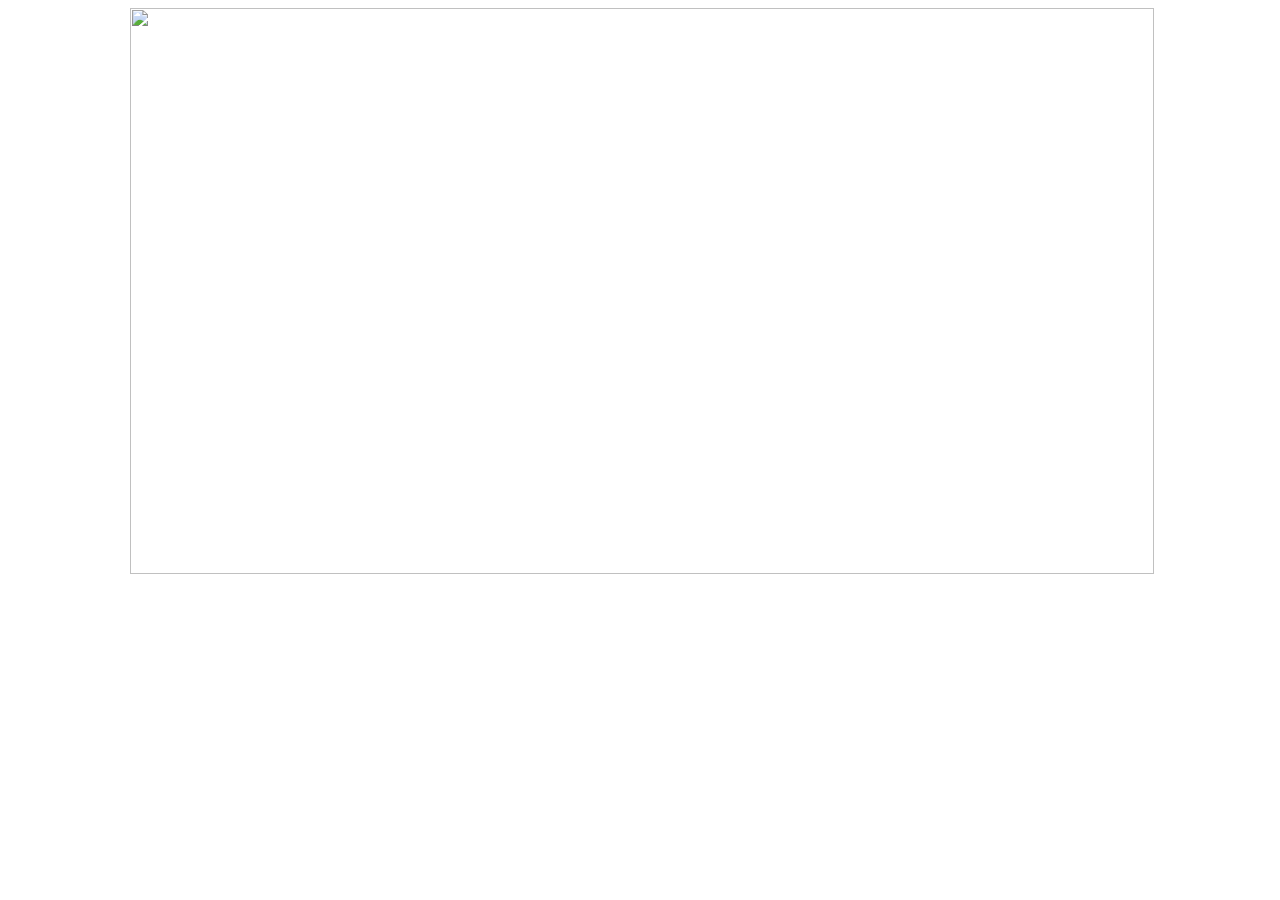
==== image.html @ 0411aae8 "Initial Commit" ====
﻿﻿<!DOCTYPE html
PUBLIC "-//W3C//DTD XHTML 1.0 Strict//EN" 
"http://www.w3.org/TR/xhtml1/DTD/xhtml1-strict.dtd"> 
<html>

<head>
<link rel="stylesheet" type="text/css"
href="Universal.css" />

</head>

<body>
<img src="guerilla drive in.gif" width="90%" height="80%">
</img>
</body>
</html>
---- Universal.css ----
﻿iframe.header
{
position:absolute;
left:1%;
top:1%;
border:none;
}

iframe.content
{
position:absolute;
right:1%;
top:15%;
border:none;
}

iframe.graphic
{
position:absolute;
left:1%;

border:none;
}

html
{
overflow:hidden;
}

form
{
text-align:left;
}

body
{
text-align:center;
}

body.root
{
background-image: url("background.jpg");
background-size: inherit;
color: rgb(255,255,255);
text-align:center;
}

img.right
{
position:absolute;
top:5%;
left:50%;
width:45%;
height:auto;
z-index:0;
}

img.left
{
position:absolute;
top:5%;
left:1%;
width:45%;
height:auto%;
z-index:0;
}

img.top
{
position:absolute;
top:10%;
width:auto;
height:50%;
z-index:0;
}

img.center
{
position:relative;
top:0px;
left:25%;
width:50%;
height:auto;
z-index:0;
}


img.bottom
{
position:absolute;
top:80%;
left:25%;
width:auto;
height:50%;
z-index:0;
}

table
{
position:absolute;
top:0px;
left:0px;
width:100%;
height:100%;
padding: 5px;
}

td.left
{
position:relative;
top:0px;
left:0px;
width:50%;
height:100%;
}

td.right
{
position:relative;
top:0px;
left:0px;
width:50%;
height:100%;
}

td.top
{
position:relative;
top:0px;
left:0px;
width:100%;
height:50%;
}

a.right
{
position:absolute;
right:10%;
top:20%;
}

a.rCent
{
position:absolute;
right:30%;
top:20%;
}

a.Center
{
position:absolute;
right:50%;
top:20%;
}

a.lCent

{
position:absolute;
right:70%;
top:20%;
}

a.left
{
position:absolute;
left:5%;
top:20%;
}

a  
{
color:red;
background-color:transparent; 
text-decoration:none;
}
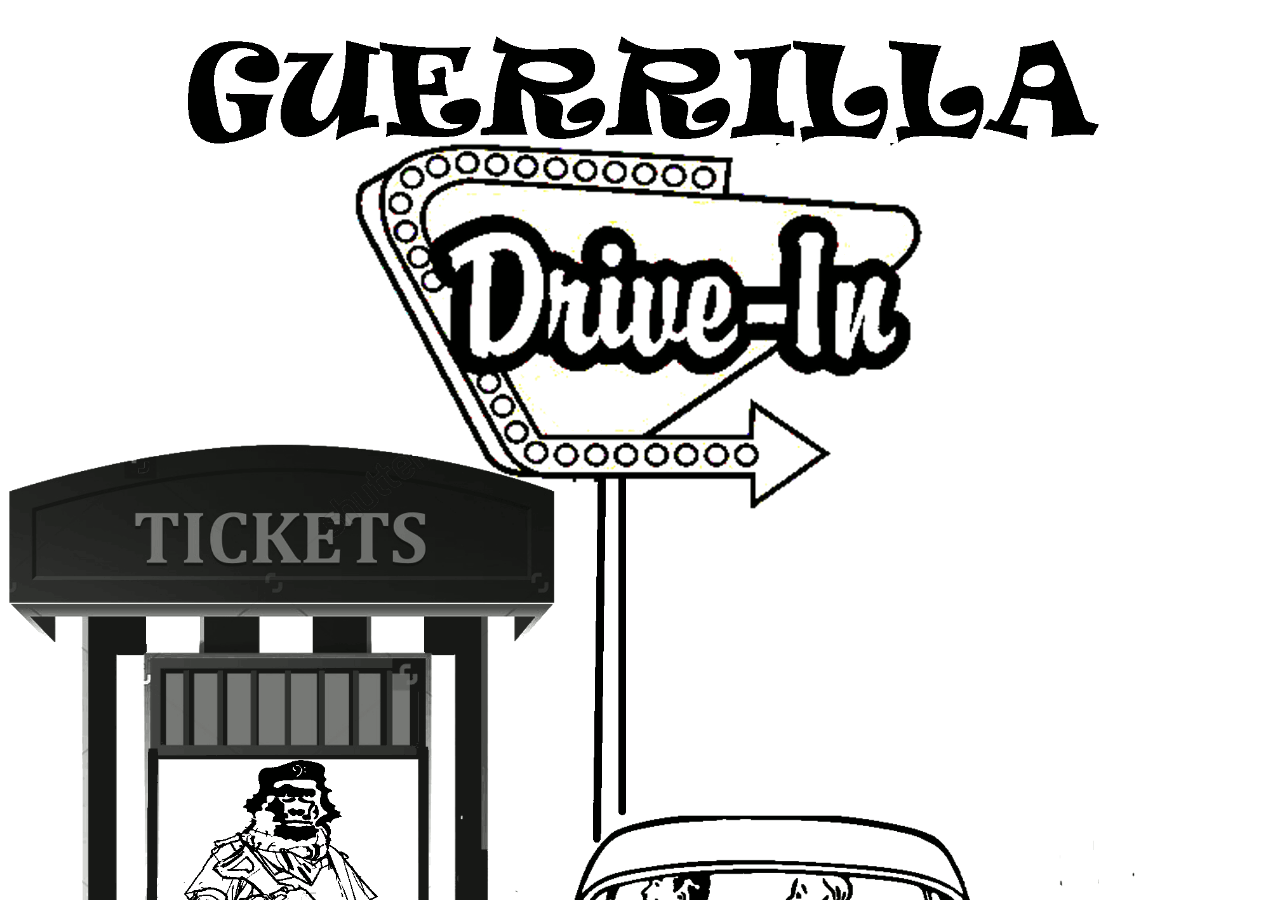
==== commit ba3c64c6: "fixes stuff" ====
--- a/image.html
+++ b/image.html
@@ -9,8 +9,6 @@
 
 </head>
 
-<body>
-<img src="guerilla drive in.gif" width="90%" height="80%">
-</img>
+<body class="image">
 </body>
 </html>--- a/Universal.css
+++ b/Universal.css
@@ -1,176 +1,14 @@
-﻿iframe.header
-{
-position:absolute;
-left:1%;
-top:1%;
-border:none;
+﻿.main {
+	display: flex;
 }
 
-iframe.content
-{
-position:absolute;
-right:1%;
-top:15%;
-border:none;
+iframe {
+	width: 49%;
+	border: none;
+	height: 97vh;
 }
 
-iframe.graphic
-{
-position:absolute;
-left:1%;
-
-border:none;
-}
-
-html
-{
-overflow:hidden;
-}
-
-form
-{
-text-align:left;
-}
-
-body
-{
-text-align:center;
-}
-
-body.root
-{
-background-image: url("background.jpg");
-background-size: inherit;
-color: rgb(255,255,255);
-text-align:center;
-}
-
-img.right
-{
-position:absolute;
-top:5%;
-left:50%;
-width:45%;
-height:auto;
-z-index:0;
-}
-
-img.left
-{
-position:absolute;
-top:5%;
-left:1%;
-width:45%;
-height:auto%;
-z-index:0;
-}
-
-img.top
-{
-position:absolute;
-top:10%;
-width:auto;
-height:50%;
-z-index:0;
-}
-
-img.center
-{
-position:relative;
-top:0px;
-left:25%;
-width:50%;
-height:auto;
-z-index:0;
-}
-
-
-img.bottom
-{
-position:absolute;
-top:80%;
-left:25%;
-width:auto;
-height:50%;
-z-index:0;
-}
-
-table
-{
-position:absolute;
-top:0px;
-left:0px;
-width:100%;
-height:100%;
-padding: 5px;
-}
-
-td.left
-{
-position:relative;
-top:0px;
-left:0px;
-width:50%;
-height:100%;
-}
-
-td.right
-{
-position:relative;
-top:0px;
-left:0px;
-width:50%;
-height:100%;
-}
-
-td.top
-{
-position:relative;
-top:0px;
-left:0px;
-width:100%;
-height:50%;
-}
-
-a.right
-{
-position:absolute;
-right:10%;
-top:20%;
-}
-
-a.rCent
-{
-position:absolute;
-right:30%;
-top:20%;
-}
-
-a.Center
-{
-position:absolute;
-right:50%;
-top:20%;
-}
-
-a.lCent
-
-{
-position:absolute;
-right:70%;
-top:20%;
-}
-
-a.left
-{
-position:absolute;
-left:5%;
-top:20%;
-}
-
-a  
-{
-color:red;
-background-color:transparent; 
-text-decoration:none;
-}
+.image {
+	background-image: url("guerilla drive in.png");
+  background-size: cover;
+}